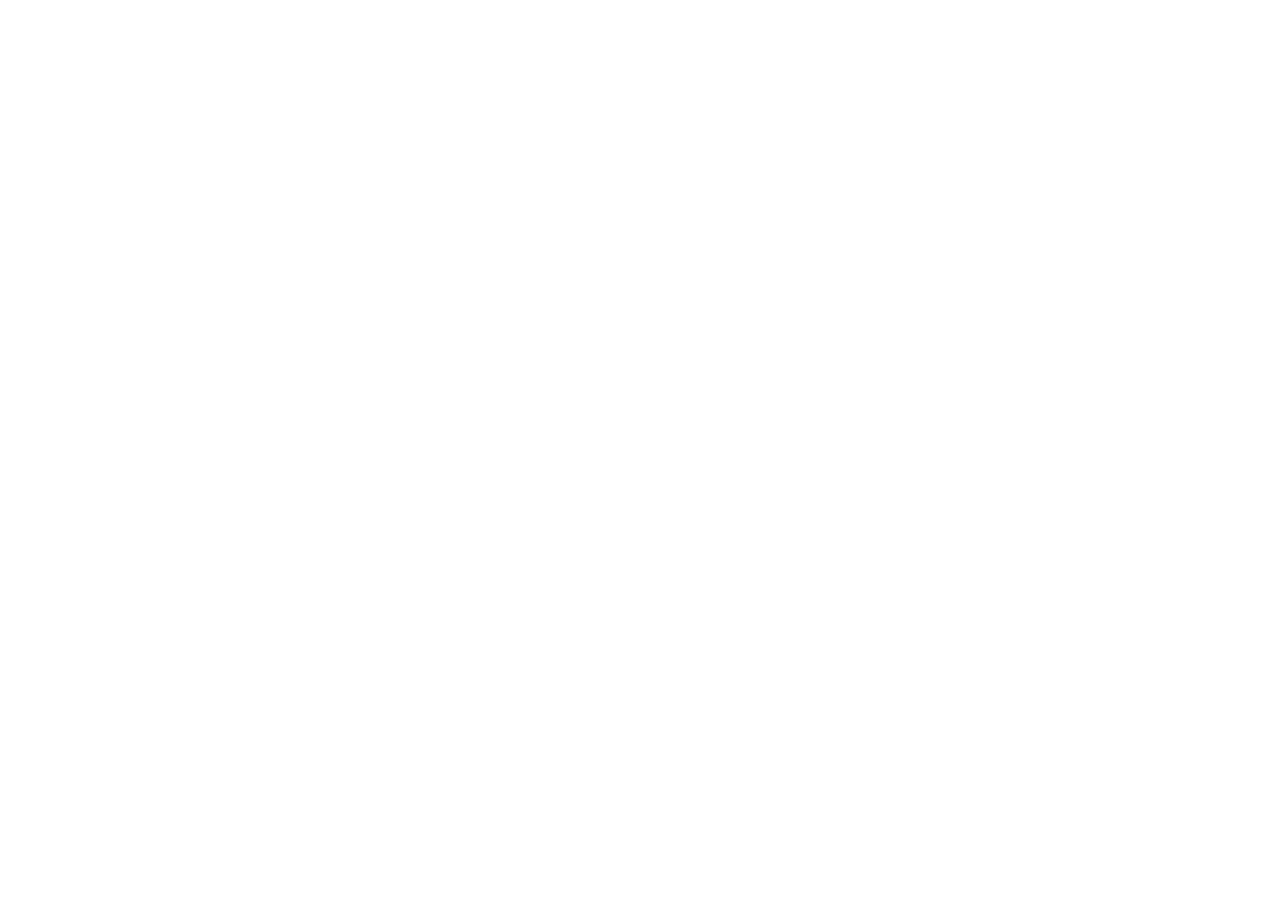
==== template/public/index.html @ 85e622ae "no message" ====
<!DOCTYPE html>
<html lang="ko">
  <head>
    <meta charset="utf-8" />
    <meta name="viewport" content="width=device-width, initial-scale=1" />
    <title>React App</title>
  </head>
  <body>
    <div id="root"></div>
  </body>
</html>
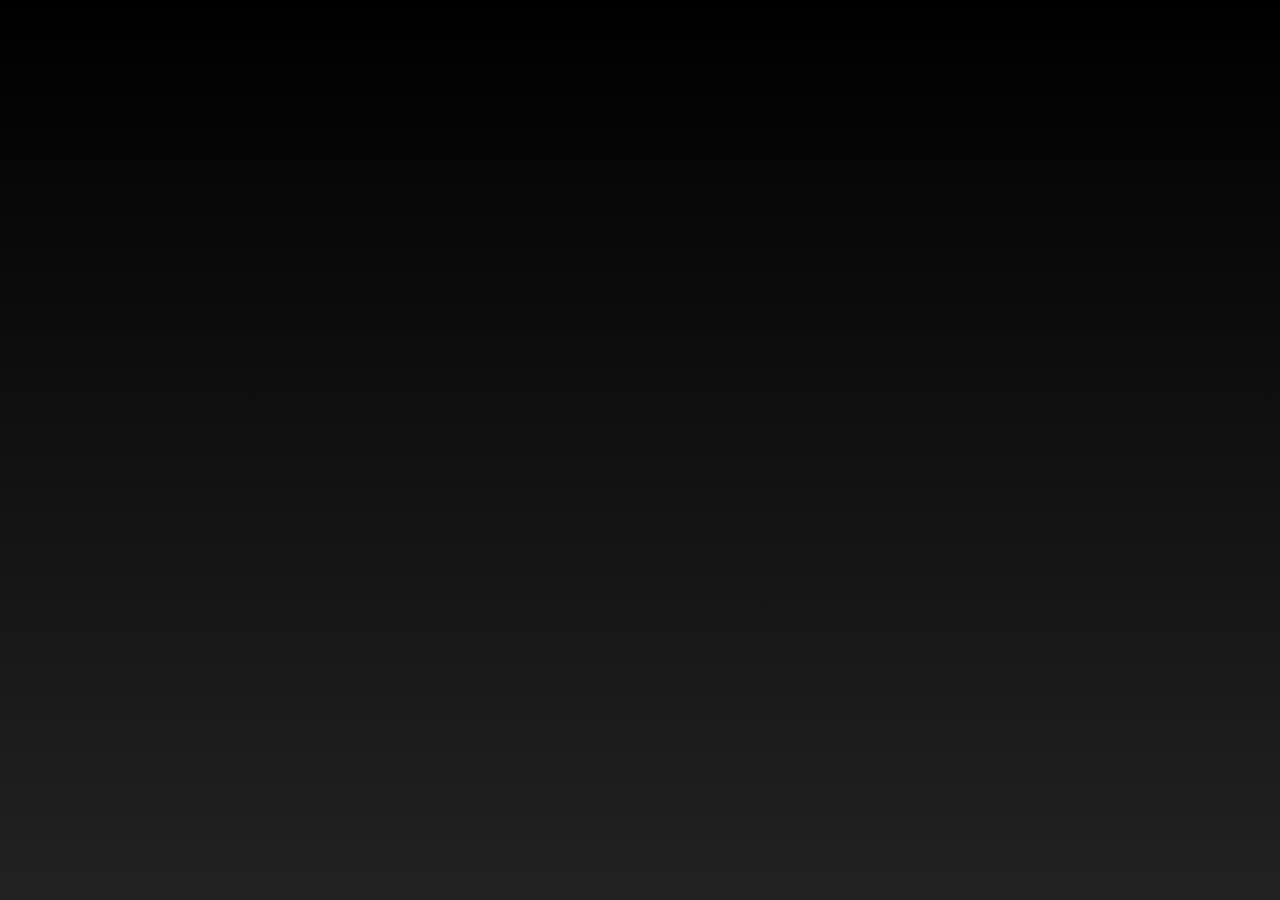
==== commit 6fea7422: "no message" ====
--- a/template/public/index.html
+++ b/template/public/index.html
@@ -3,6 +3,12 @@
   <head>
     <meta charset="utf-8" />
     <meta name="viewport" content="width=device-width, initial-scale=1" />
+    <link href="https://fonts.googleapis.com/css2?family=Noto+Sans+KR:wght@100;300;400;500;700;900&display=swap" rel="stylesheet">
+    <link href="https://fonts.googleapis.com/css2?family=Raleway:wght@100;200;300;400;500;600;700;800;900&display=swap" rel="stylesheet">
+    <link rel="stylesheet" href="https://use.fontawesome.com/releases/v5.15.3/css/all.css">
+    <link rel="stylesheet" href="./css/app.css">
+    <link rel="stylesheet" href="./css/style.css">
+    <link rel="stylesheet" href="./css/reset.css">
     <title>React App</title>
   </head>
   <body>
--- a/template/public/css/app.css
+++ b/template/public/css/app.css
@@ -0,0 +1,95 @@
+body {
+  background: linear-gradient(#000, #222);
+}
+
+#root {
+  height: 100%;
+  display: flex;
+  align-items: center;
+  justify-content: center;
+}
+
+main {
+  display: flex;
+  flex-direction: column;
+  width: 100%;
+  height: 100%;
+  max-width: 400px;
+  max-height: 600px;
+  padding: 15px;
+  background: linear-gradient(#ddd, #ccc);
+}
+
+.output {
+  width: 100%;
+  height: 30%;
+  border-radius: 10px;
+  background: #fff;
+  overflow-y: auto;
+}
+
+.output::-webkit-scrollbar-track {
+  -webkit-box-shadow: inset 0 0 6px rgba(0, 0, 0, 0.3);
+  border-radius: 10px;
+  background-color: #F5F5F5;
+}
+
+.output::-webkit-scrollbar {
+  width: 10px;
+  background-color: #F5F5F5;
+}
+
+.output::-webkit-scrollbar-thumb {
+  border-radius: 10px;
+  -webkit-box-shadow: inset 0 0 6px rgba(0, 0, 0, 0.3);
+  background-color: #999;
+}
+
+.btnContainer {
+  display: flex;
+  flex-wrap: wrap;
+  justify-content: space-between;
+  width: 100%;
+  flex: 1;
+  margin-top: 15px;
+  pointer-events: none;
+}
+
+.btnContainer:active button {
+  opacity: 0.7;
+}
+
+.btnContainer button {
+  background: #fff;
+  width: calc(25% - 11.25px);
+  margin-bottom: 15px;
+  border-radius: 10px;
+  pointer-events: fill;
+  transition: all 0.05s;
+}
+
+.btnContainer button:nth-last-child(5) ~ * {
+  margin-bottom: 0;
+}
+
+.btnContainer button.clear {
+  background: red;
+  color: #fff;
+}
+
+.btnContainer button.delete {
+  background: black;
+  color: #fff;
+}
+
+.btnContainer button.calc {
+  background: orange;
+  color: #fff;
+}
+
+.btnContainer button:active {
+  transform: scale(1.2);
+  opacity: 1;
+  z-index: 1;
+  box-shadow: 0 0 10px rgba(0, 0, 0, 0.3);
+}
--- a/template/public/css/style.css
+++ b/template/public/css/style.css
@@ -0,0 +1,17 @@
+.content_width{
+  width: 95%;
+  max-width: 1200px;
+  margin: 0 auto;
+}
+@media screen and (min-width:800px){
+  .padding_v{padding: 70px 0;}
+}
+@media screen and (max-width:800px){
+  .padding_v{padding: 40px 0;}
+}
+body{
+  font-family:'Montserrat','Noto Sans KR', sans-serif;
+  font-size: 14px;
+  line-height: normal;
+  color:#222;
+}
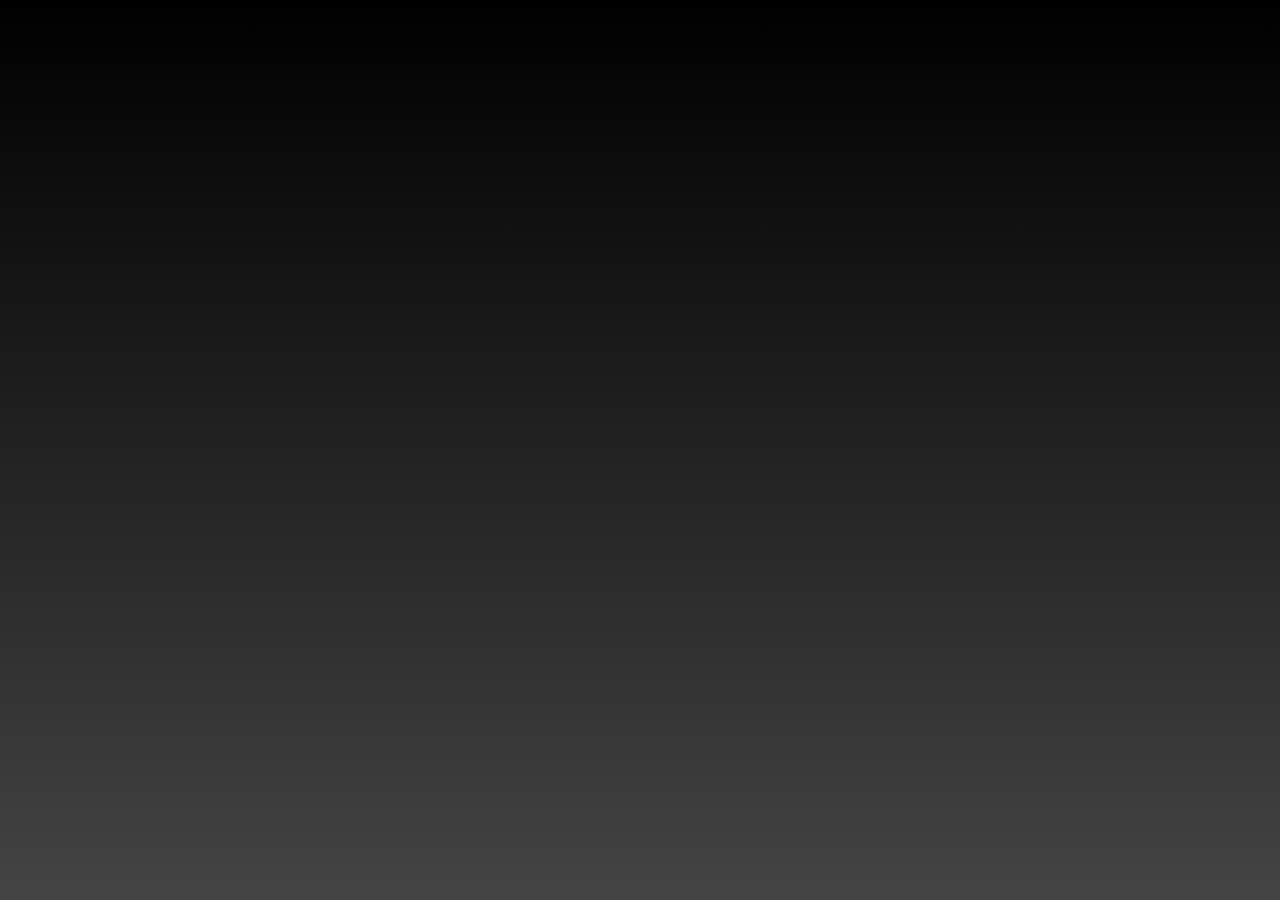
==== commit 13685f76: "no message" ====
--- a/template/public/index.html
+++ b/template/public/index.html
@@ -3,12 +3,12 @@
   <head>
     <meta charset="utf-8" />
     <meta name="viewport" content="width=device-width, initial-scale=1" />
+    <link rel="stylesheet" href="https://use.fontawesome.com/releases/v5.15.3/css/all.css">
     <link href="https://fonts.googleapis.com/css2?family=Noto+Sans+KR:wght@100;300;400;500;700;900&display=swap" rel="stylesheet">
     <link href="https://fonts.googleapis.com/css2?family=Raleway:wght@100;200;300;400;500;600;700;800;900&display=swap" rel="stylesheet">
-    <link rel="stylesheet" href="https://use.fontawesome.com/releases/v5.15.3/css/all.css">
-    <link rel="stylesheet" href="./css/app.css">
-    <link rel="stylesheet" href="./css/style.css">
-    <link rel="stylesheet" href="./css/reset.css">
+    <link href="./css/reset.css" rel="stylesheet">
+    <link href="./css/style.css" rel="stylesheet">
+    <link href="./css/app.css" rel="stylesheet">
     <title>React App</title>
   </head>
   <body>
--- a/template/public/css/style.css
+++ b/template/public/css/style.css
@@ -10,8 +10,8 @@
   .padding_v{padding: 40px 0;}
 }
 body{
-  font-family:'Montserrat','Noto Sans KR', sans-serif;
+  font-family:'Raleway','Noto Sans KR', sans-serif;
   font-size: 14px;
   line-height: normal;
-  color:#222;
+  color:#666;
 }
--- a/template/public/css/app.css
+++ b/template/public/css/app.css
@@ -1,5 +1,5 @@
 body {
-  background: linear-gradient(#000, #222);
+  background: linear-gradient(#000, #444);
 }
 
 #root {
@@ -16,6 +16,7 @@
   height: 100%;
   max-width: 400px;
   max-height: 600px;
+  box-sizing: border-box;
   padding: 15px;
   background: linear-gradient(#ddd, #ccc);
 }
@@ -25,18 +26,18 @@
   height: 30%;
   border-radius: 10px;
   background: #fff;
-  overflow-y: auto;
+  overflow-y: scroll;
 }
 
 .output::-webkit-scrollbar-track {
-  -webkit-box-shadow: inset 0 0 6px rgba(0, 0, 0, 0.3);
+  -webkit-box-shadow: inset 0 0 6px rgba(0, 0, 0, 0.5);
   border-radius: 10px;
-  background-color: #F5F5F5;
+  background-color: #f5f5f5;
 }
 
 .output::-webkit-scrollbar {
-  width: 10px;
-  background-color: #F5F5F5;
+  width: 8px;
+  background-color: #f5f5f5;
 }
 
 .output::-webkit-scrollbar-thumb {
@@ -47,8 +48,8 @@
 
 .btnContainer {
   display: flex;
+  justify-content: space-between;
   flex-wrap: wrap;
-  justify-content: space-between;
   width: 100%;
   flex: 1;
   margin-top: 15px;
@@ -60,11 +61,12 @@
 }
 
 .btnContainer button {
-  background: #fff;
+  outline: none;
+  pointer-events: fill;
   width: calc(25% - 11.25px);
   margin-bottom: 15px;
-  border-radius: 10px;
-  pointer-events: fill;
+  border-radius: 5px;
+  background: #FFF;
   transition: all 0.05s;
 }
 
@@ -74,22 +76,22 @@
 
 .btnContainer button.clear {
   background: red;
-  color: #fff;
+  color: #FFF;
 }
 
 .btnContainer button.delete {
   background: black;
-  color: #fff;
+  color: #FFF;
 }
 
 .btnContainer button.calc {
   background: orange;
-  color: #fff;
+  color: #FFF;
 }
 
 .btnContainer button:active {
   transform: scale(1.2);
+  z-index: 1;
   opacity: 1;
-  z-index: 1;
-  box-shadow: 0 0 10px rgba(0, 0, 0, 0.3);
+  box-shadow: 0 0 10px rgba(0, 0, 0, 0.5);
 }
